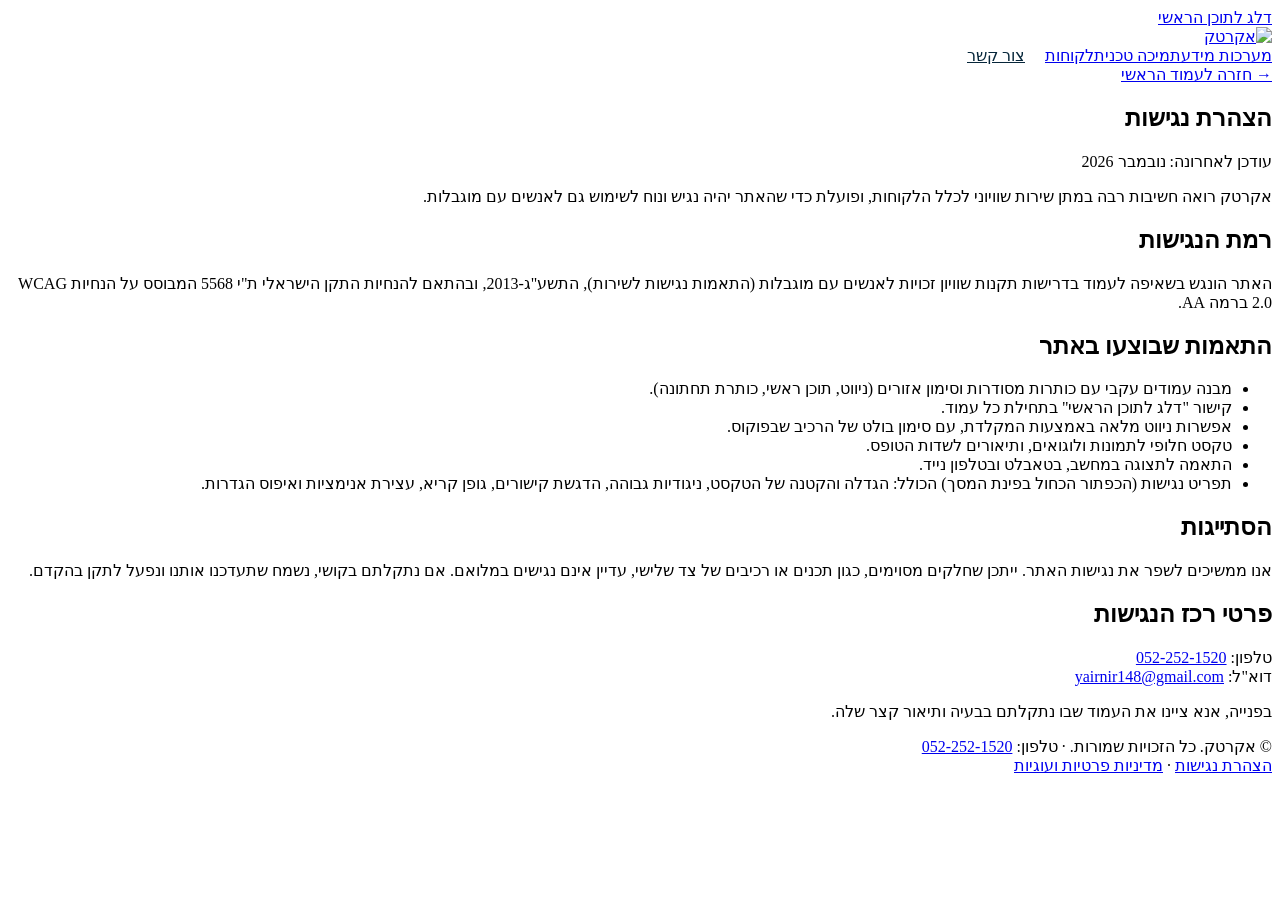
==== accessibility.html @ 9bd2911d "Add files via upload" ====
<!DOCTYPE html>
<html lang="he" dir="rtl">
<head>
<meta charset="utf-8">
<meta name="viewport" content="width=device-width, initial-scale=1, viewport-fit=cover">
<title>הצהרת נגישות | אקרטק</title>
<meta name="description" content="הצהרת הנגישות של אתר אקרטק.">
<link rel="icon" href="favicon.ico" sizes="any">
<link rel="icon" type="image/png" sizes="32x32" href="favicon-32.png">
<link rel="icon" type="image/png" sizes="192x192" href="icon-192.png">
<link rel="apple-touch-icon" href="apple-touch-icon.png">
<link rel="preconnect" href="https://fonts.googleapis.com">
<link href="https://fonts.googleapis.com/css2?family=Heebo:wght@400;500;700;800&display=swap" rel="stylesheet">
<link rel="stylesheet" href="css/style.css?v=6">
</head>
<body>
<a class="skip" href="#main">דלג לתוכן הראשי</a>
<!-- ===== כותרת עליונה (משותפת לכל העמודים) ===== -->
<header><div class="wrap nav">
<a class="logo" href="index.html" aria-label="אקרטק"><img alt="אקרטק" width="186" height="40" src="assets/logo.webp"></a>
<nav aria-label="ניווט ראשי"><a class="h" href="systems.html">מערכות מידע</a><a class="h" href="support.html">תמיכה טכנית</a><a class="h" href="index.html#clients">לקוחות</a><a class="btn" style="padding:8px 20px;color:#06263a" href="contact.html">צור קשר</a></nav>
</div></header>
<main id="main">

<section><div class="wrap doc">
<a class="back" href="index.html">→ חזרה לעמוד הראשי</a>
<h1 class="pt">הצהרת נגישות</h1>
<p class="sub">עודכן לאחרונה: נובמבר 2026</p>
<p>אקרטק רואה חשיבות רבה במתן שירות שוויוני לכלל הלקוחות, ופועלת כדי שהאתר יהיה נגיש ונוח לשימוש גם לאנשים עם מוגבלות.</p>
<h2>רמת הנגישות</h2>
<p>האתר הונגש בשאיפה לעמוד בדרישות תקנות שוויון זכויות לאנשים עם מוגבלות (התאמות נגישות לשירות), התשע"ג-2013, ובהתאם להנחיות התקן הישראלי ת"י 5568 המבוסס על הנחיות WCAG 2.0 ברמה AA.</p>
<h2>התאמות שבוצעו באתר</h2>
<ul>
<li>מבנה עמודים עקבי עם כותרות מסודרות וסימון אזורים (ניווט, תוכן ראשי, כותרת תחתונה).</li>
<li>קישור "דלג לתוכן הראשי" בתחילת כל עמוד.</li>
<li>אפשרות ניווט מלאה באמצעות המקלדת, עם סימון בולט של הרכיב שבפוקוס.</li>
<li>טקסט חלופי לתמונות ולוגואים, ותיאורים לשדות הטופס.</li>
<li>התאמה לתצוגה במחשב, בטאבלט ובטלפון נייד.</li>
<li>תפריט נגישות (הכפתור הכחול בפינת המסך) הכולל: הגדלה והקטנה של הטקסט, ניגודיות גבוהה, הדגשת קישורים, גופן קריא, עצירת אנימציות ואיפוס הגדרות.</li>
</ul>
<h2>הסתייגות</h2>
<p>אנו ממשיכים לשפר את נגישות האתר. ייתכן שחלקים מסוימים, כגון תכנים או רכיבים של צד שלישי, עדיין אינם נגישים במלואם. אם נתקלתם בקושי, נשמח שתעדכנו אותנו ונפעל לתקן בהקדם.</p>
<h2>פרטי רכז הנגישות</h2>
<p>טלפון: <a href="tel:+972522521520" dir="ltr">052-252-1520</a><br>דוא"ל: <a href="mailto:yairnir148@gmail.com" dir="ltr">yairnir148@gmail.com</a></p>
<p>בפנייה, אנא ציינו את העמוד שבו נתקלתם בבעיה ותיאור קצר שלה.</p>
</div></section>

</main>
<!-- ===== כותרת תחתונה (משותפת לכל העמודים) ===== -->
<footer>© <span id="y"></span> אקרטק. כל הזכויות שמורות. · טלפון: <a href="tel:+972522521520" dir="ltr">052-252-1520</a><br><a href="accessibility.html">הצהרת נגישות</a> · <a href="privacy.html">מדיניות פרטיות ועוגיות</a></footer>

<a class="wa" id="wa" href="#" aria-label="שיחה בוואטסאפ" target="_blank" rel="noopener"><svg width="30" height="30" viewBox="0 0 24 24" fill="#fff"><path d="M12 2a10 10 0 0 0-8.6 15L2 22l5.1-1.3A10 10 0 1 0 12 2zm5.2 14.1c-.2.6-1.300 1.200-1.800 1.200-.5.100-1 .2-3.300-.7-2.800-1.100-4.500-3.900-4.700-4.100-.1-.2-1.100-1.500-1.100-2.800s.7-2 .9-2.300c.3-.3.600-.3.800-.3h.5c.2 0 .4 0 .6.500l.8 2c.1.200.1.300 0 .500l-.3.400-.4.500c-.1.100-.3.300-.1.600.2.300.8 1.300 1.700 2.100 1.200 1 2.100 1.300 2.400 1.500.3.100.5.100.6-.1l.9-1.100c.2-.3.400-.2.600-.1l1.900.9c.3.100.5.200.5.300.100.100.100.600-.1 1.200z"/></svg></a>

<script src="js/bg.js?v=6"></script>
<script src="js/config.js?v=6"></script>
<script src="js/main.js?v=6"></script>
</body>
</html>
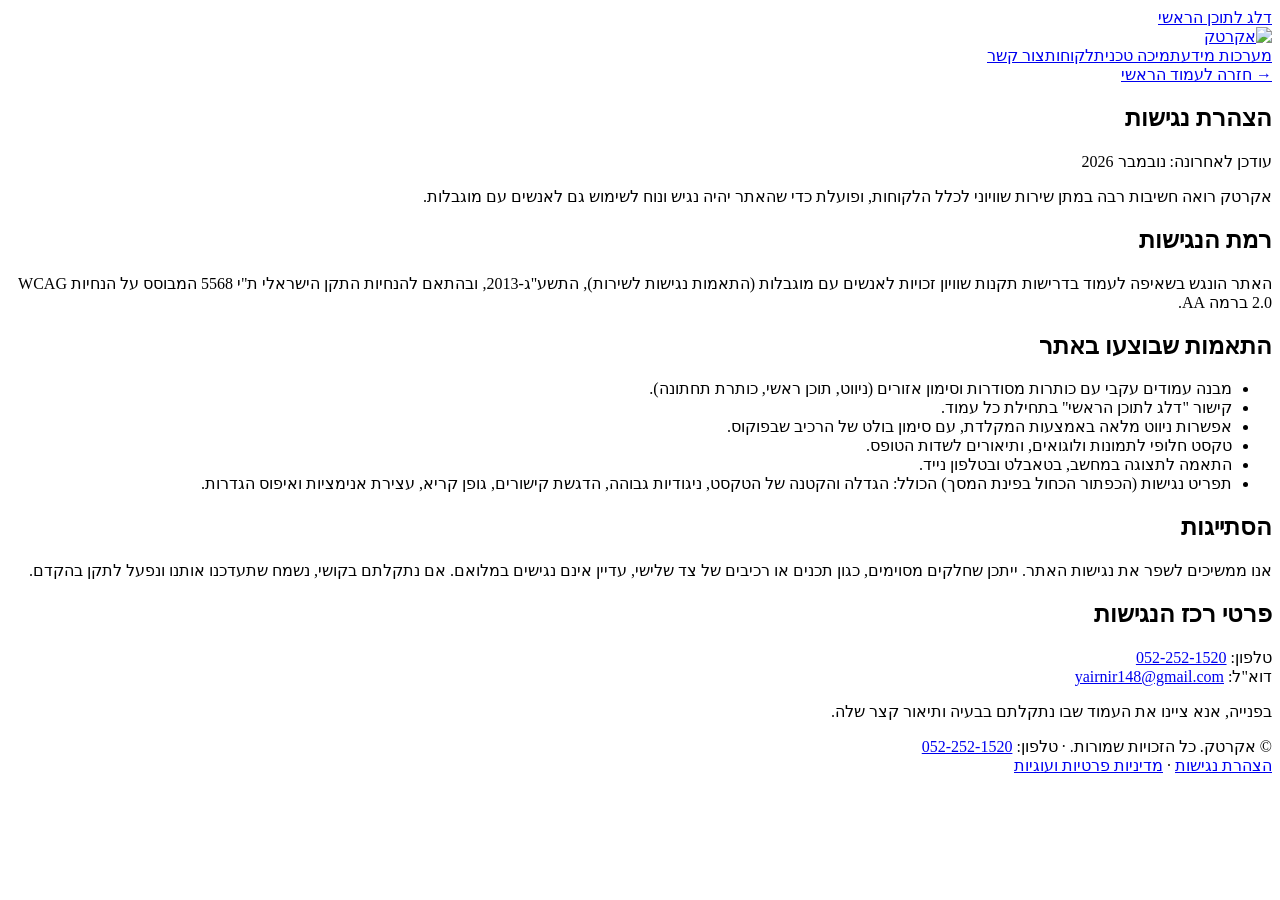
==== commit 3cec8b15: "Add files via upload" ====
--- a/accessibility.html
+++ b/accessibility.html
@@ -5,20 +5,24 @@
 <meta name="viewport" content="width=device-width, initial-scale=1, viewport-fit=cover">
 <title>הצהרת נגישות | אקרטק</title>
 <meta name="description" content="הצהרת הנגישות של אתר אקרטק.">
+<link rel="canonical" href="https://akertech.co.il/accessibility.html">
+<meta property="og:site_name" content="אקרטק">
+<meta property="og:locale" content="he_IL">
 <link rel="icon" href="favicon.ico" sizes="any">
 <link rel="icon" type="image/png" sizes="32x32" href="favicon-32.png">
 <link rel="icon" type="image/png" sizes="192x192" href="icon-192.png">
 <link rel="apple-touch-icon" href="apple-touch-icon.png">
 <link rel="preconnect" href="https://fonts.googleapis.com">
-<link href="https://fonts.googleapis.com/css2?family=Heebo:wght@400;500;700;800&display=swap" rel="stylesheet">
-<link rel="stylesheet" href="css/style.css?v=6">
+<link rel="preconnect" href="https://fonts.gstatic.com" crossorigin>
+<link href="https://fonts.googleapis.com/css2?family=Assistant:wght@400;600;700;800&family=Secular+One&display=swap" rel="stylesheet">
+<link rel="stylesheet" href="css/style.css?v=9">
 </head>
 <body>
 <a class="skip" href="#main">דלג לתוכן הראשי</a>
 <!-- ===== כותרת עליונה (משותפת לכל העמודים) ===== -->
 <header><div class="wrap nav">
 <a class="logo" href="index.html" aria-label="אקרטק"><img alt="אקרטק" width="186" height="40" src="assets/logo.webp"></a>
-<nav aria-label="ניווט ראשי"><a class="h" href="systems.html">מערכות מידע</a><a class="h" href="support.html">תמיכה טכנית</a><a class="h" href="index.html#clients">לקוחות</a><a class="btn" style="padding:8px 20px;color:#06263a" href="contact.html">צור קשר</a></nav>
+<nav aria-label="ניווט ראשי"><a class="h" href="systems.html">מערכות מידע</a><a class="h" href="support.html">תמיכה טכנית</a><a class="h" href="index.html#clients">לקוחות</a><a class="btn nav-btn" href="contact.html">צור קשר</a></nav>
 </div></header>
 <main id="main">
 
@@ -51,8 +55,8 @@
 
 <a class="wa" id="wa" href="#" aria-label="שיחה בוואטסאפ" target="_blank" rel="noopener"><svg width="30" height="30" viewBox="0 0 24 24" fill="#fff"><path d="M12 2a10 10 0 0 0-8.6 15L2 22l5.1-1.3A10 10 0 1 0 12 2zm5.2 14.1c-.2.6-1.300 1.200-1.800 1.200-.5.100-1 .2-3.300-.7-2.800-1.100-4.500-3.900-4.700-4.100-.1-.2-1.100-1.500-1.100-2.800s.7-2 .9-2.300c.3-.3.600-.3.800-.3h.5c.2 0 .4 0 .6.500l.8 2c.1.200.1.300 0 .500l-.3.400-.4.500c-.1.100-.3.300-.1.600.2.300.8 1.300 1.700 2.100 1.200 1 2.100 1.300 2.400 1.500.3.100.5.100.6-.1l.9-1.100c.2-.3.400-.2.600-.1l1.900.9c.3.100.5.200.5.300.100.100.100.600-.1 1.200z"/></svg></a>
 
-<script src="js/bg.js?v=6"></script>
-<script src="js/config.js?v=6"></script>
-<script src="js/main.js?v=6"></script>
+<script src="js/bg.js?v=9"></script>
+<script src="js/config.js?v=9"></script>
+<script src="js/main.js?v=9"></script>
 </body>
 </html>
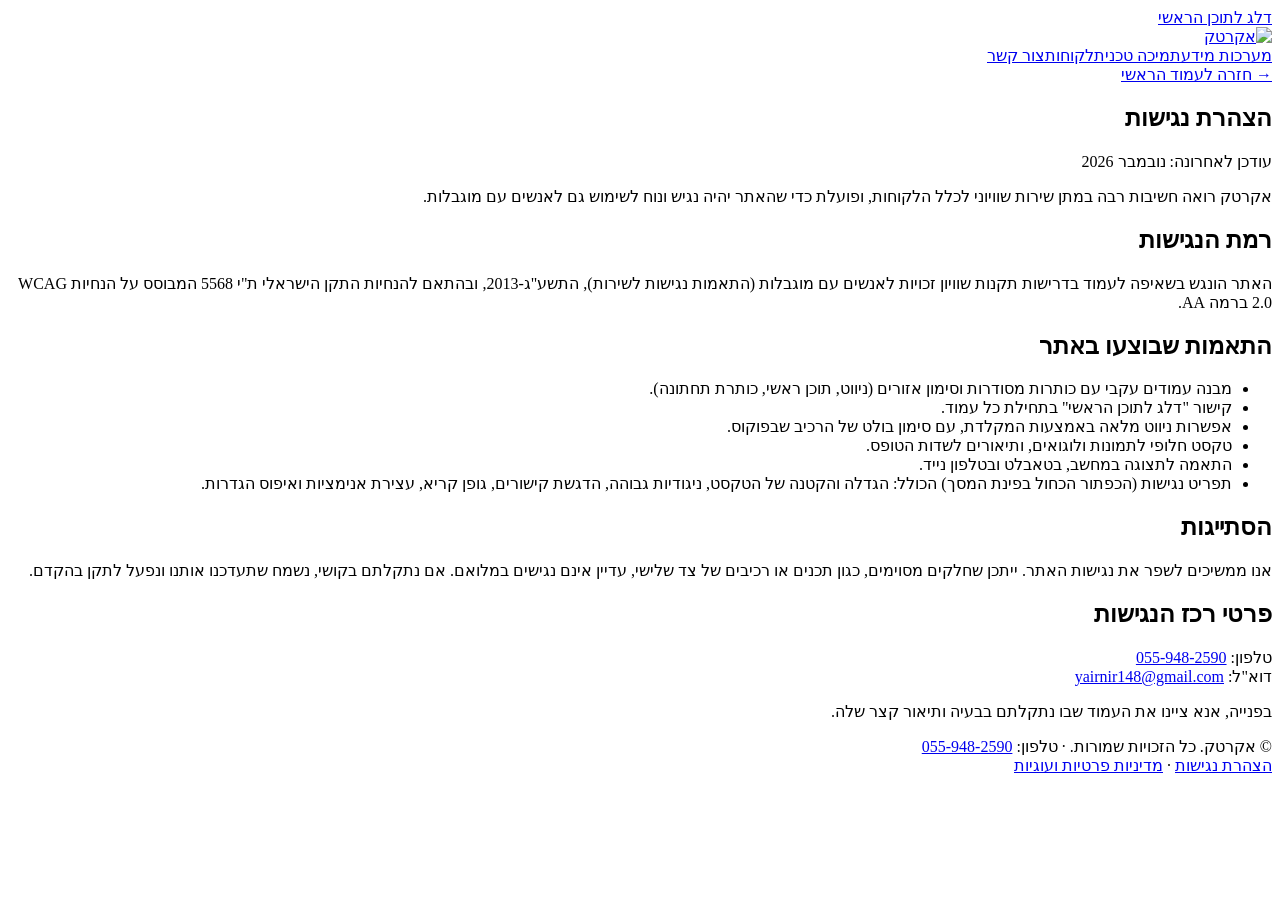
==== commit b6824324: "Add files via upload" ====
--- a/accessibility.html
+++ b/accessibility.html
@@ -9,13 +9,15 @@
 <meta property="og:site_name" content="אקרטק">
 <meta property="og:locale" content="he_IL">
 <link rel="icon" href="favicon.ico" sizes="any">
+<link rel="icon" type="image/png" sizes="48x48" href="favicon-48.png">
+<link rel="icon" type="image/png" sizes="96x96" href="favicon-96.png">
 <link rel="icon" type="image/png" sizes="32x32" href="favicon-32.png">
 <link rel="icon" type="image/png" sizes="192x192" href="icon-192.png">
 <link rel="apple-touch-icon" href="apple-touch-icon.png">
 <link rel="preconnect" href="https://fonts.googleapis.com">
 <link rel="preconnect" href="https://fonts.gstatic.com" crossorigin>
 <link href="https://fonts.googleapis.com/css2?family=Assistant:wght@400;600;700;800&family=Secular+One&display=swap" rel="stylesheet">
-<link rel="stylesheet" href="css/style.css?v=9">
+<link rel="stylesheet" href="css/style.css?v=10">
 </head>
 <body>
 <a class="skip" href="#main">דלג לתוכן הראשי</a>
@@ -45,18 +47,18 @@
 <h2>הסתייגות</h2>
 <p>אנו ממשיכים לשפר את נגישות האתר. ייתכן שחלקים מסוימים, כגון תכנים או רכיבים של צד שלישי, עדיין אינם נגישים במלואם. אם נתקלתם בקושי, נשמח שתעדכנו אותנו ונפעל לתקן בהקדם.</p>
 <h2>פרטי רכז הנגישות</h2>
-<p>טלפון: <a href="tel:+972522521520" dir="ltr">052-252-1520</a><br>דוא"ל: <a href="mailto:yairnir148@gmail.com" dir="ltr">yairnir148@gmail.com</a></p>
+<p>טלפון: <a href="tel:+972559482590" dir="ltr">055-948-2590</a><br>דוא"ל: <a href="mailto:yairnir148@gmail.com" dir="ltr">yairnir148@gmail.com</a></p>
 <p>בפנייה, אנא ציינו את העמוד שבו נתקלתם בבעיה ותיאור קצר שלה.</p>
 </div></section>
 
 </main>
 <!-- ===== כותרת תחתונה (משותפת לכל העמודים) ===== -->
-<footer>© <span id="y"></span> אקרטק. כל הזכויות שמורות. · טלפון: <a href="tel:+972522521520" dir="ltr">052-252-1520</a><br><a href="accessibility.html">הצהרת נגישות</a> · <a href="privacy.html">מדיניות פרטיות ועוגיות</a></footer>
+<footer>© <span id="y"></span> אקרטק. כל הזכויות שמורות. · טלפון: <a href="tel:+972559482590" dir="ltr">055-948-2590</a><br><a href="accessibility.html">הצהרת נגישות</a> · <a href="privacy.html">מדיניות פרטיות ועוגיות</a></footer>
 
 <a class="wa" id="wa" href="#" aria-label="שיחה בוואטסאפ" target="_blank" rel="noopener"><svg width="30" height="30" viewBox="0 0 24 24" fill="#fff"><path d="M12 2a10 10 0 0 0-8.6 15L2 22l5.1-1.3A10 10 0 1 0 12 2zm5.2 14.1c-.2.6-1.300 1.200-1.800 1.200-.5.100-1 .2-3.300-.7-2.800-1.100-4.500-3.900-4.700-4.100-.1-.2-1.100-1.500-1.100-2.800s.7-2 .9-2.300c.3-.3.600-.3.800-.3h.5c.2 0 .4 0 .6.500l.8 2c.1.200.1.300 0 .500l-.3.400-.4.500c-.1.100-.3.300-.1.600.2.300.8 1.300 1.700 2.100 1.200 1 2.100 1.300 2.400 1.500.3.100.5.100.6-.1l.9-1.100c.2-.3.400-.2.600-.1l1.900.9c.3.100.5.200.5.300.100.100.100.600-.1 1.200z"/></svg></a>
 
-<script src="js/bg.js?v=9"></script>
-<script src="js/config.js?v=9"></script>
-<script src="js/main.js?v=9"></script>
+<script src="js/bg.js?v=10"></script>
+<script src="js/config.js?v=10"></script>
+<script src="js/main.js?v=10"></script>
 </body>
 </html>
